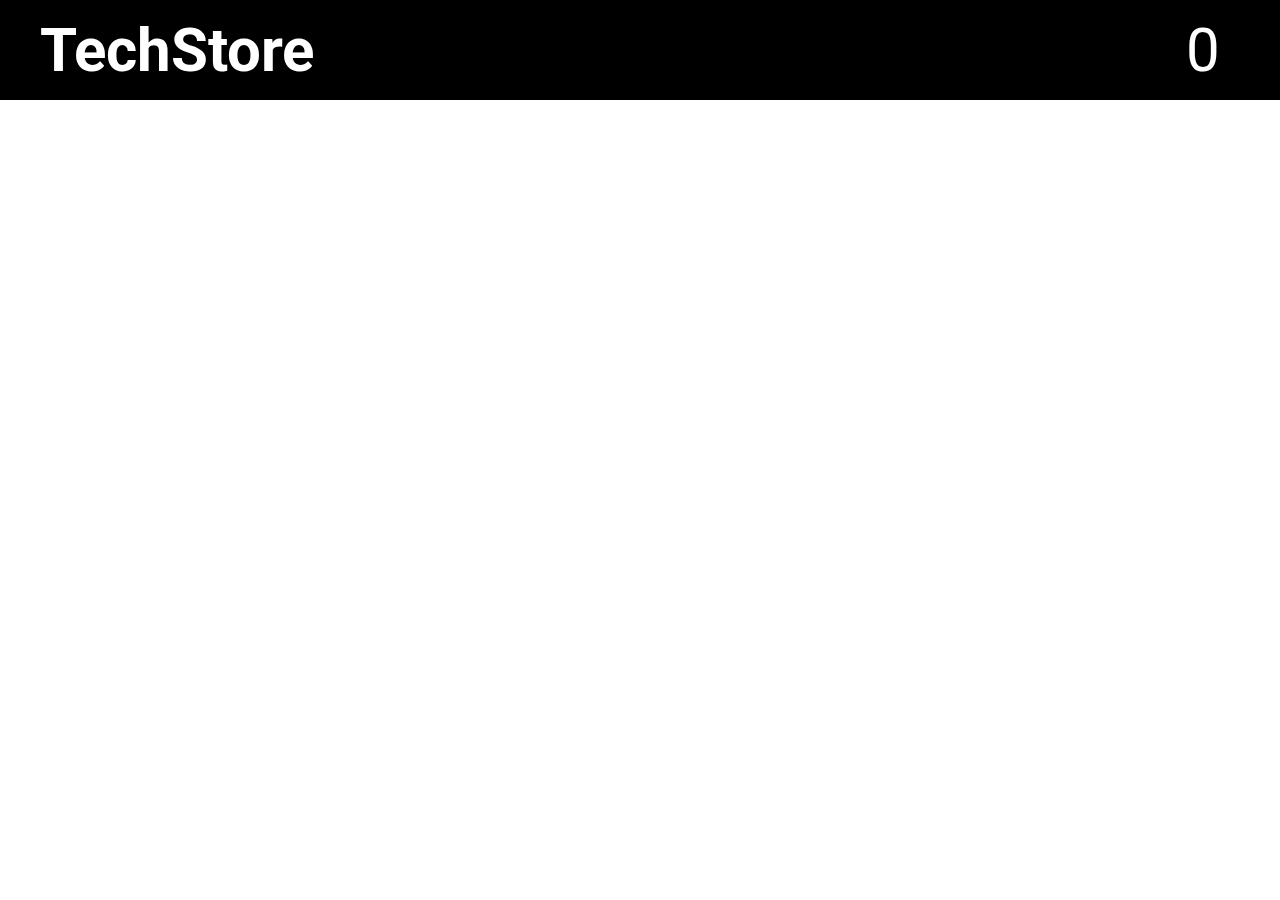
==== kundvagn.html @ b04085b6 "Added-quantity-of-cart" ====
<!DOCTYPE HTML>

<html>
    <head>
        <title>TechStore</title>
        <meta charset="utf-8" />
        <meta http-equiv="X-UA-Compatible" content="IE=edge">
        <meta name="viewport" content="width=device-width, initial-scale=1">
        <link rel="stylesheet" href="./style.css">
        <script defer src="./cart.js"></script>
        <link rel="preconnect" href="https://fonts.googleapis.com"> 
        <link rel="preconnect" href="https://fonts.gstatic.com" crossorigin> 
        <link href="https://fonts.googleapis.com/css2?family=Roboto:wght@500&display=swap" rel="stylesheet">

        <link rel="stylesheet" href="https://use.fontawesome.com/releases/v5.15.4/css/all.css" integrity="sha384-DyZ88mC6Up2uqS4h/KRgHuoeGwBcD4Ng9SiP4dIRy0EXTlnuz47vAwmeGwVChigm" crossorigin="anonymous">


    </head>
    <body onload="initSite()">
        <header id="Title">
            <h1 class="techstore"><a href="index.html" class="techstore">TechStore</a></h1>
            
            <div class="kundvagn">
                
                <span>
                    0
                </span>

                <a href="kundvagn.html"><i class="fas fa-shopping-cart"></i></a>
            </div>

            <div>
                
            </div>
        </header>

        <main>
            
            <!-- Add the content of your site here via javascript -->
        </main>

    </body>
</html>
---- style.css ----
* {
    margin: 0;
    box-sizing: border-box;
}

header {
    position: fixed;
}

#Title {
    display: flex;
    background-color: black;
    width: 100%;
    height: 100px;
    font-family: 'Roboto', sans-serif;
    font-size: 30px;
    

}

.techstore {
    padding-left: 20px;
    padding-top: 15px;
    color: white;
    text-decoration: none;
}

.kundvagn {
    color: white;
    display: flex;
    justify-content: flex-end;
    justify-items: flex-end;
    flex-grow: 1;
    flex-direction: row;
    background-color: black;
    
}

.fa-shopping-cart {
    display: flex;
    align-items: center;
    justify-items: center;
    justify-content: center;
    padding-right: 50px;
    padding-top: 25px;
    padding-left: 10px;
    font-size: 50px;
    text-decoration: none;
    color: white;
    background-color: black;
    cursor: pointer;
    
}

.imageContainer {
    display: flex;
    justify-content: center;
    align-items: center;
}

.textContainer {
    display: flex;
    flex-direction: column;
    justify-content: center;
    align-items: center;
    margin-top: 50px; 
    font-family: 'Work Sans', sans-serif;
}

.titleText {
    font-family: 'Work Sans', sans-serif;
    font-size: 50px;
    padding-top: 70px;

}

.buttonContainer {
    display: flex;
    align-content: center;
    justify-content: center;
    width: 370px;
    height: 60px;
    border-radius: 10px;
    background-color: rgb(12, 153, 247);
    font-family: 'Roboto', sans-serif;
    color: white;
    margin: 20px;
    padding-top: 12px;
    font-size: 27px;
    cursor: pointer;
}

.priceText {
    display: fle;
    align-items: center;
    justify-content: center;
    font-family: 'Libre Franklin', sans-serif; 
    font-weight: bold;

}

.phoneImg {
    height: 50vh;
    width: 220px;
}

.productContainer {
    display: flex;
    align-items: center;
    flex-direction: column;

}

.priceText {
    margin-bottom: 20px;
    margin-top: 10px;
}

.descriptionText {
    margin-top: 20px; 
    margin-bottom: 20px;
    font-weight: bold;
}


.cartIcon {
    display: flex;
    justify-content: center;
    align-items: center;
    color: white;
    padding-right: 15px;
    padding-top: 5px;
    padding-left: 5px;
    font-size: 25px;
}

span {
    padding-top: 15px;
    font-size: 60px;
}
      
  
/* ipad */
@media screen and (max-width: 1024px) {
    .phoneImg {
        width: 260px;
        height: 480px;
    }
    .span {
        padding-top: 10px;
        font-size: 15px;
    }
    
}

/* mobil */
@media screen and (max-width: 600px) {
    .descriptionText {
        display: flex;
        flex-direction: column;
        align-items: center;
        font-size: 12px;
    }
    .buttonContainer{
        font-size: 20px;
    }
    .cartIcon{
        font-size: 18px;
        
    }
    .titleText{
        font-size: 40px;
    }
    #Title {
        font-size: 15px;
        height: 60px;
    }
    .techstore {
        padding-left: 10px;
        padding-top: 10px;
    }
    .fa-shopping-cart{
        font-size: 25px;
        padding-right: 25px;
        padding-top: 18px;
    }
    .phoneImg {
        width: 230px;
        height: 400px;
    }
    .buttonContainer {
        width: 70%;
        height: 50px;
    }
    span {
        padding-top: 15px; 
        font-size: 30px;
    }

}
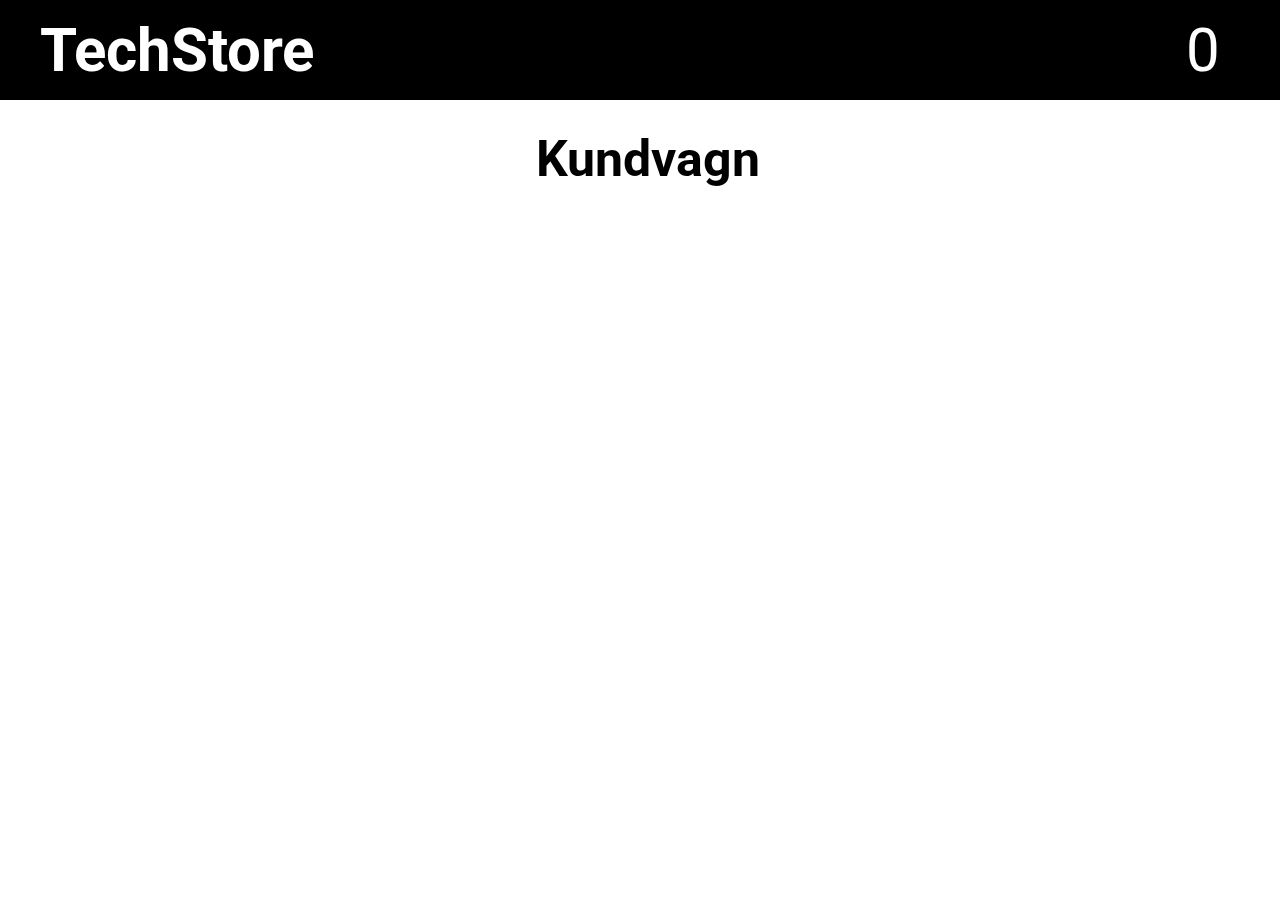
==== commit cd4a2f80: "added-cart-title" ====
--- a/kundvagn.html
+++ b/kundvagn.html
@@ -6,17 +6,25 @@
         <meta charset="utf-8" />
         <meta http-equiv="X-UA-Compatible" content="IE=edge">
         <meta name="viewport" content="width=device-width, initial-scale=1">
-        <link rel="stylesheet" href="./style.css">
+        <link rel="stylesheet" href="style.css">
         <script defer src="./cart.js"></script>
         <link rel="preconnect" href="https://fonts.googleapis.com"> 
         <link rel="preconnect" href="https://fonts.gstatic.com" crossorigin> 
         <link href="https://fonts.googleapis.com/css2?family=Roboto:wght@500&display=swap" rel="stylesheet">
-
         <link rel="stylesheet" href="https://use.fontawesome.com/releases/v5.15.4/css/all.css" integrity="sha384-DyZ88mC6Up2uqS4h/KRgHuoeGwBcD4Ng9SiP4dIRy0EXTlnuz47vAwmeGwVChigm" crossorigin="anonymous">
+        <link rel="preconnect" href="https://fonts.gstatic.com" crossorigin>
+        <link href="https://fonts.googleapis.com/css2?family=Work+Sans:wght@600&display=swap" rel="stylesheet">
+        <link rel="preconnect" href="https://fonts.googleapis.com">
+        <link rel="preconnect" href="https://fonts.gstatic.com" crossorigin>
+        <link href="https://fonts.googleapis.com/css2?family=Roboto&display=swap" rel="stylesheet">
+        <link rel="preconnect" href="https://fonts.googleapis.com">
+        <link rel="preconnect" href="https://fonts.gstatic.com" crossorigin>
+        <link href="https://fonts.googleapis.com/css2?family=Libre+Franklin:wght@600&display=swap" rel="stylesheet">
+        <link rel="preconnect" href="https://fonts.googleapis.com">
 
 
     </head>
-    <body onload="initSite()">
+    <body>
         <header id="Title">
             <h1 class="techstore"><a href="index.html" class="techstore">TechStore</a></h1>
             
@@ -26,7 +34,7 @@
                     0
                 </span>
 
-                <a href="kundvagn.html"><i class="fas fa-shopping-cart"></i></a>
+                <a href="kundvagn.html"><i class="fas fa-shopping-cart headerCartIcon"></i></a>
             </div>
 
             <div>
@@ -35,8 +43,11 @@
         </header>
 
         <main>
+            <div class="kundvagnSida">
+            <i class="fas fa-shopping-cart"></i>
             
-            <!-- Add the content of your site here via javascript -->
+            <h1>Kundvagn</h1>  
+            </div>
         </main>
 
     </body>
--- a/style.css
+++ b/style.css
@@ -5,6 +5,10 @@
 
 header {
     position: fixed;
+}
+
+main {
+    padding-top: 100px;
 }
 
 #Title {
@@ -36,7 +40,7 @@
     
 }
 
-.fa-shopping-cart {
+.headerCartIcon {
     display: flex;
     align-items: center;
     justify-items: center;
@@ -49,7 +53,6 @@
     color: white;
     background-color: black;
     cursor: pointer;
-    
 }
 
 .imageContainer {
@@ -63,7 +66,7 @@
     flex-direction: column;
     justify-content: center;
     align-items: center;
-    margin-top: 50px; 
+     
     font-family: 'Work Sans', sans-serif;
 }
 
@@ -100,8 +103,8 @@
 }
 
 .phoneImg {
-    height: 50vh;
-    width: 220px;
+    width: 260px;
+    height: 480px;
 }
 
 .productContainer {
@@ -138,6 +141,28 @@
     padding-top: 15px;
     font-size: 60px;
 }
+
+.kundvagnSida {
+    display: flex;
+    font-size: 25px;
+    padding-top: 30px;
+    font-family: 'Roboto', sans-serif;
+    align-items: center;
+    justify-content: center; 
+    flex-direction: row;
+
+
+}
+
+.kundvagnSida .fa-shopping-cart {
+    color:black; 
+    display: flex;
+    font-size: 35px;
+    padding-right: 15px;
+
+}
+
+
       
   
 /* ipad */
@@ -146,15 +171,19 @@
         width: 260px;
         height: 480px;
     }
-    .span {
-        padding-top: 10px;
-        font-size: 15px;
+    span {
+        padding-top: 15px;
+        font-size: 60px;
     }
     
 }
 
 /* mobil */
 @media screen and (max-width: 600px) {
+    main {
+        padding: 20px; 
+    }
+
     .descriptionText {
         display: flex;
         flex-direction: column;
@@ -162,22 +191,26 @@
         font-size: 12px;
     }
     .buttonContainer{
-        font-size: 20px;
+        font-size: 18px;
     }
     .cartIcon{
-        font-size: 18px;
+        font-size: 15px;
+        padding-right: 10px;
+        padding-top: 4px;
+        padding-left: 5px;
         
     }
     .titleText{
-        font-size: 40px;
+        font-size: 50px;
+        padding-top: 40px;
     }
     #Title {
-        font-size: 15px;
+        font-size: 12px;
         height: 60px;
     }
     .techstore {
         padding-left: 10px;
-        padding-top: 10px;
+        padding-top: 18px;
     }
     .fa-shopping-cart{
         font-size: 25px;
@@ -185,17 +218,28 @@
         padding-top: 18px;
     }
     .phoneImg {
-        width: 230px;
-        height: 400px;
+        width: 180px;
+        height: 350px;
     }
     .buttonContainer {
-        width: 70%;
-        height: 50px;
+        width: 60%;
+        height: 45px;
     }
     span {
         padding-top: 15px; 
         font-size: 30px;
     }
 
-}
-
+    .kundvagnSida {
+        font-size: 10px;
+        padding: 60px; 
+    }
+
+    .kundvagnSida .fa-shopping-cart {
+        padding-top: 0%;
+        font-size: 20px;
+        padding-right: 10px;
+    }
+
+}
+
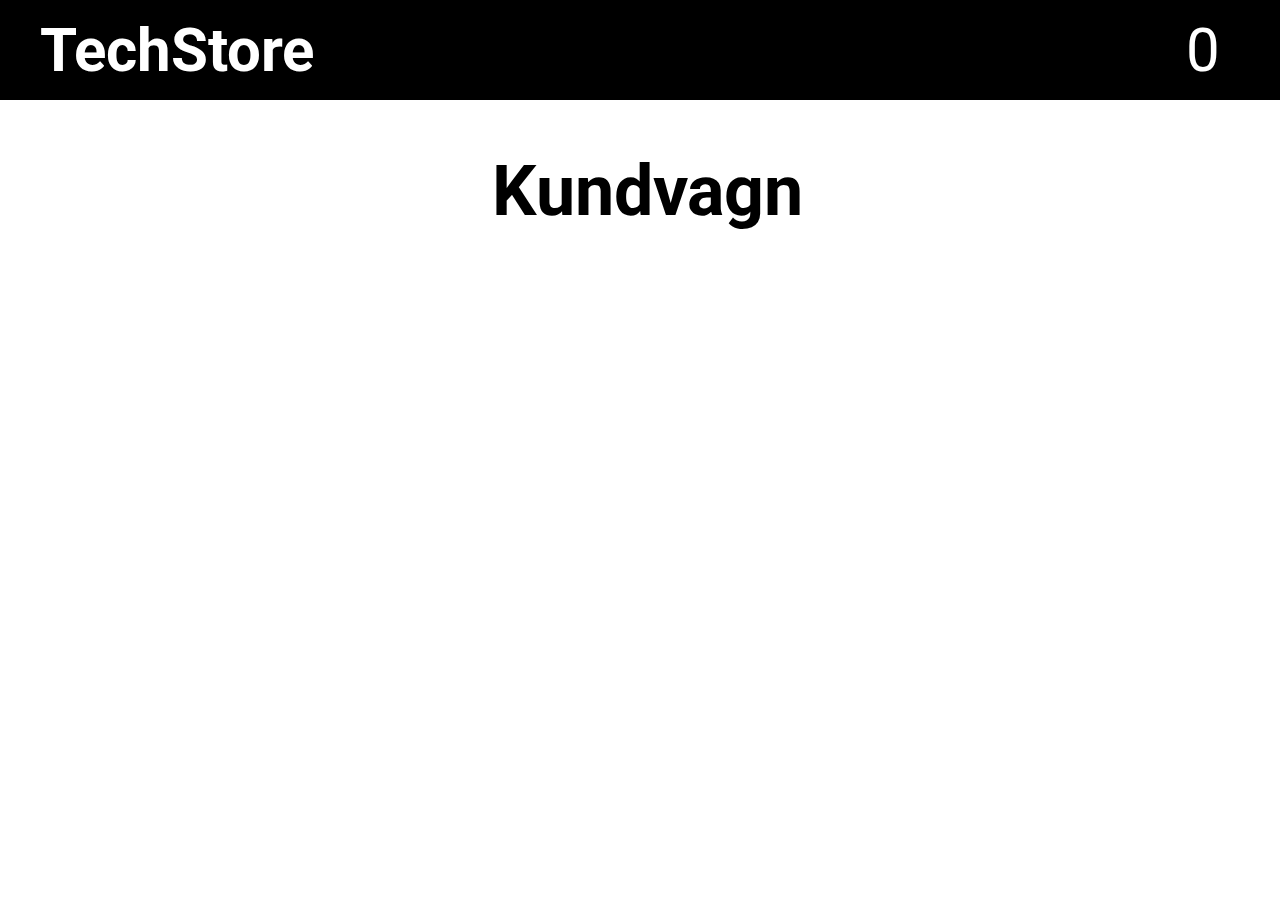
==== commit 57157b20: "added-stored-items-to-cartpage" ====
--- a/kundvagn.html
+++ b/kundvagn.html
@@ -7,6 +7,7 @@
         <meta http-equiv="X-UA-Compatible" content="IE=edge">
         <meta name="viewport" content="width=device-width, initial-scale=1">
         <link rel="stylesheet" href="style.css">
+        <link rel="stylesheet" href="stylecart.css">
         <script defer src="./cart.js"></script>
         <link rel="preconnect" href="https://fonts.googleapis.com"> 
         <link rel="preconnect" href="https://fonts.gstatic.com" crossorigin> 
@@ -38,17 +39,23 @@
             </div>
 
             <div>
-                
+            
             </div>
         </header>
 
+            <section class="kundvagnSida">
+                <i class="fas fa-shopping-cart"></i>
+
+                <h1>Kundvagn</h1>  
+            </section>
+            
         <main>
-            <div class="kundvagnSida">
-            <i class="fas fa-shopping-cart"></i>
             
-            <h1>Kundvagn</h1>  
+            <div>
+                
             </div>
         </main>
+        
 
     </body>
 </html>
--- a/style.css
+++ b/style.css
@@ -8,7 +8,7 @@
 }
 
 main {
-    padding-top: 100px;
+    padding-top: 50px;
 }
 
 #Title {
@@ -144,20 +144,20 @@
 
 .kundvagnSida {
     display: flex;
-    font-size: 25px;
-    padding-top: 30px;
+    font-size: 35px;
+    padding-top: 150px;
     font-family: 'Roboto', sans-serif;
     align-items: center;
     justify-content: center; 
     flex-direction: row;
-
+    
 
 }
 
 .kundvagnSida .fa-shopping-cart {
     color:black; 
     display: flex;
-    font-size: 35px;
+    font-size: 45px;
     padding-right: 15px;
 
 }
--- a/stylecart.css
+++ b/stylecart.css
@@ -0,0 +1,42 @@
+/* styling for cartpage */
+main {
+    display: flex;
+    justify-content: center;
+}
+
+
+.itemContainer {
+    display: flex;
+    justify-content: center;
+    align-items: center;
+
+    flex-direction: column;
+    background-color: rgb(240, 236, 236);
+    border: 2px solid blue;
+    border-radius: 10px;
+    width: 250px;
+    height: 350px;
+    margin: 20px;
+
+    font-family: "roboto", sans-serif;
+}   
+
+.itemImg {
+    width: 150px;
+    height: 200px;
+}
+
+.removeItemButtonContainer {
+    display: flex;
+    justify-content: space-between;
+    background-color: rgb(233, 68, 68);
+    color: white;
+    width: 150px;
+    padding: 15px;
+    padding-left: 30px;
+    padding-right: 30px;
+    border-radius: 10px;
+    margin-top: 10px;
+    cursor: pointer;
+    
+}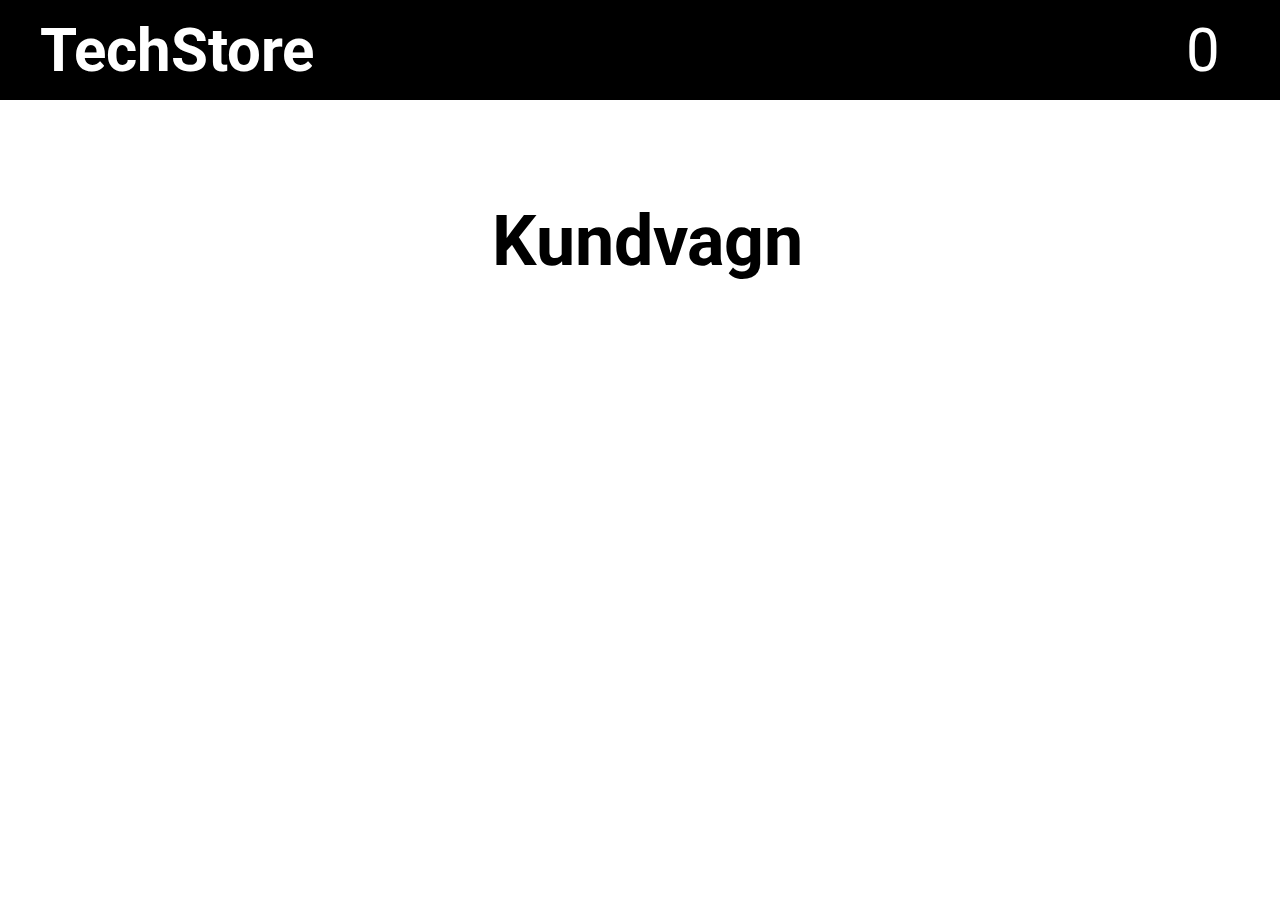
==== commit 96748a57: "Added-total-price-button" ====
--- a/kundvagn.html
+++ b/kundvagn.html
@@ -43,17 +43,22 @@
             </div>
         </header>
 
+        
+        <main>
             <section class="kundvagnSida">
                 <i class="fas fa-shopping-cart"></i>
-
+    
                 <h1>Kundvagn</h1>  
             </section>
             
-        <main>
-            
-            <div>
+            <section class="sectionCart">
                 
-            </div>
+            </section>
+
+            <section class="sectionPrice">
+
+            </section>
+
         </main>
         
 
--- a/style.css
+++ b/style.css
@@ -9,6 +9,7 @@
 
 main {
     padding-top: 50px;
+    flex-direction: column; 
 }
 
 #Title {
@@ -142,6 +143,11 @@
     font-size: 60px;
 }
 
+.sectionCart {
+    display: flex;
+    flex-direction: row; 
+
+}
 .kundvagnSida {
     display: flex;
     font-size: 35px;
@@ -160,6 +166,10 @@
     font-size: 45px;
     padding-right: 15px;
 
+}
+
+.checkLogo {
+    font-size: 20px;
 }
 
 
--- a/stylecart.css
+++ b/stylecart.css
@@ -14,16 +14,14 @@
     background-color: rgb(240, 236, 236);
     border: 2px solid blue;
     border-radius: 10px;
-    width: 250px;
-    height: 350px;
-    margin: 20px;
-
+    padding: 15px;
+    margin: 15px;
     font-family: "roboto", sans-serif;
 }   
 
 .itemImg {
-    width: 150px;
-    height: 200px;
+    height: 150px;
+    width: 100%;
 }
 
 .removeItemButtonContainer {
@@ -31,12 +29,20 @@
     justify-content: space-between;
     background-color: rgb(233, 68, 68);
     color: white;
-    width: 150px;
-    padding: 15px;
-    padding-left: 30px;
-    padding-right: 30px;
+    width: 120px;
+    padding: 12px;
+    padding-left: 23px;
+    padding-right: 23px;
     border-radius: 10px;
-    margin-top: 10px;
+    margin-top: 20px;
     cursor: pointer;
-    
+    font-size: 15px;
+}
+
+.itemTitle {
+    font-size: 30px;
+}
+
+.itemPrice {
+    font-size: 15px;
 }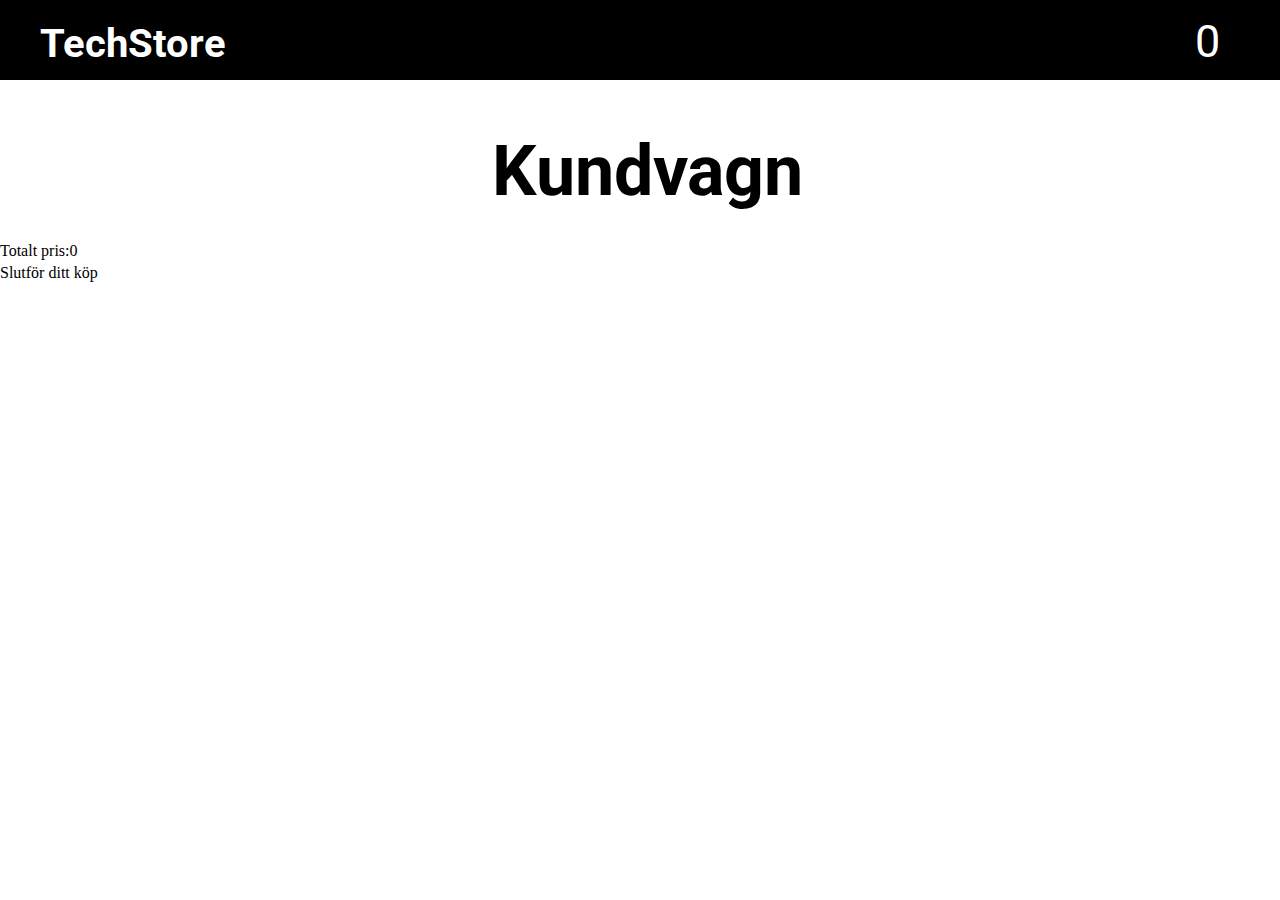
==== commit c522818f: "create-EndOfSale-Container" ====
--- a/kundvagn.html
+++ b/kundvagn.html
@@ -55,7 +55,7 @@
                 
             </section>
 
-            <section class="sectionPrice">
+            <section class="sectionPrice PriceOfItemContainer">
 
             </section>
 
--- a/style.css
+++ b/style.css
@@ -16,18 +16,21 @@
     display: flex;
     background-color: black;
     width: 100%;
-    height: 100px;
+    height: 80px;
     font-family: 'Roboto', sans-serif;
-    font-size: 30px;
+    font-size: 20px;
     
 
 }
 
 .techstore {
+    display: flex;
+    justify-content: center;
     padding-left: 20px;
-    padding-top: 15px;
+    padding-top: 10px;
     color: white;
     text-decoration: none;
+    height: 10px;
 }
 
 .kundvagn {
@@ -37,7 +40,7 @@
     justify-items: flex-end;
     flex-grow: 1;
     flex-direction: row;
-    background-color: black;
+    /* background-color: black; */
     
 }
 
@@ -49,7 +52,7 @@
     padding-right: 50px;
     padding-top: 25px;
     padding-left: 10px;
-    font-size: 50px;
+    font-size: 35px;
     text-decoration: none;
     color: white;
     background-color: black;
@@ -104,8 +107,8 @@
 }
 
 .phoneImg {
-    width: 260px;
-    height: 480px;
+    width: 100%;
+    height: 300px;
 }
 
 .productContainer {
@@ -140,18 +143,20 @@
 
 span {
     padding-top: 15px;
-    font-size: 60px;
+    font-size: 45px;
 }
 
 .sectionCart {
     display: flex;
     flex-direction: row; 
+    justify-content: center;
 
 }
 .kundvagnSida {
     display: flex;
     font-size: 35px;
-    padding-top: 150px;
+    padding-top: 80px;
+    padding-bottom: 30px;
     font-family: 'Roboto', sans-serif;
     align-items: center;
     justify-content: center; 
@@ -178,12 +183,12 @@
 /* ipad */
 @media screen and (max-width: 1024px) {
     .phoneImg {
-        width: 260px;
-        height: 480px;
+        width: 100%;
+        height: 300px;
     }
     span {
         padding-top: 15px;
-        font-size: 60px;
+        font-size: 45px;
     }
     
 }
@@ -220,7 +225,6 @@
     }
     .techstore {
         padding-left: 10px;
-        padding-top: 18px;
     }
     .fa-shopping-cart{
         font-size: 25px;
